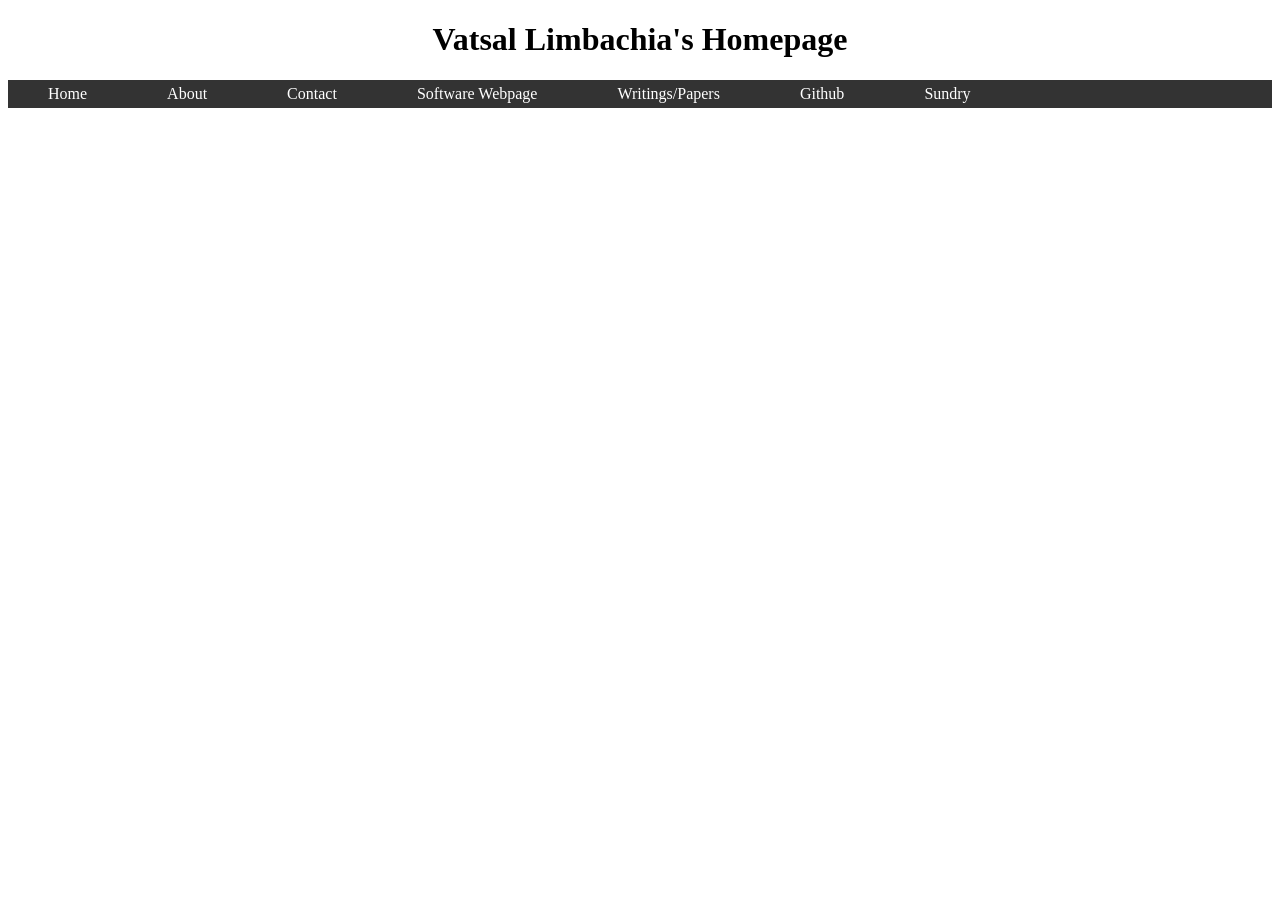
==== index.html @ 84e3554a "Create index.html" ====
<!DOCTYPE html>
<html>
<head>
<title>Vatsal Limbachia's Webpage</title>
<link rel="stylesheet" href="style.css">

<h1>Vatsal Limbachia&#39;s Homepage</h1>

<ul class="a">
  <li><a class="active" href="index.html">Home</a></li>
  <li><a class="active" href="about.html">About</a></li>
  <li><a class="active" href="contact.html">Contact</a></li>
  <li><a class="active" href="https://renaissancenerd.github.io">Software
Webpage</a></li>
  <li><a class="active"
href="writings.html">Writings/Papers</a></li>
  <li><a class="active" href="https://github.com/renaissancenerd">Github</a></li>
  <li><a class="active" href="sundry.html">Sundry</a></li>
</ul>
</head>

<script type="text/javascript">
  var imageURLs = [
       "math-on-chalkboard.jpg",
       "EllCurve.gif",
       
  ];
  function getImageTag() {
    var img = '<img src=\"imgs/';
    var randomIndex = Math.floor(Math.random() * imageURLs.length);
    img += imageURLs[randomIndex];
    img += '\" alt=\"\" class=\"a\">';
    return img;
  }
</script>

<body>
<div>
<script type="text/javascript">
  document.write(getImageTag());
</script>
<br>

</div>
</body>
</html>
---- style.css ----
ul.a {
    list-style-type: none;
    margin: 0;
    padding: 0;
    overflow: hidden;
    text-align:center;
    background-color: #333;
    font-size:100%;
    table-layout:fixed;
    word-wrap: break-word;
}

  
li a.active{
    display: block;
    color: white;
    padding: 05px 40px;
    text-decoration: none;
    float: left;
    font-size:100%;
    table-layout:fixed;
    word-wrap:break-word;
}

li a.active:hover {
    background-color: #111;
}

div {

    margin-top: 80px;
    margin-bottom: 100px;
    padding-left:15%;
    padding-right:15%;
    font-size:100%;

}

h1{text-align:center}

h2{text-align:center}

img{
    display:block;
    margin: 0 auto;
}
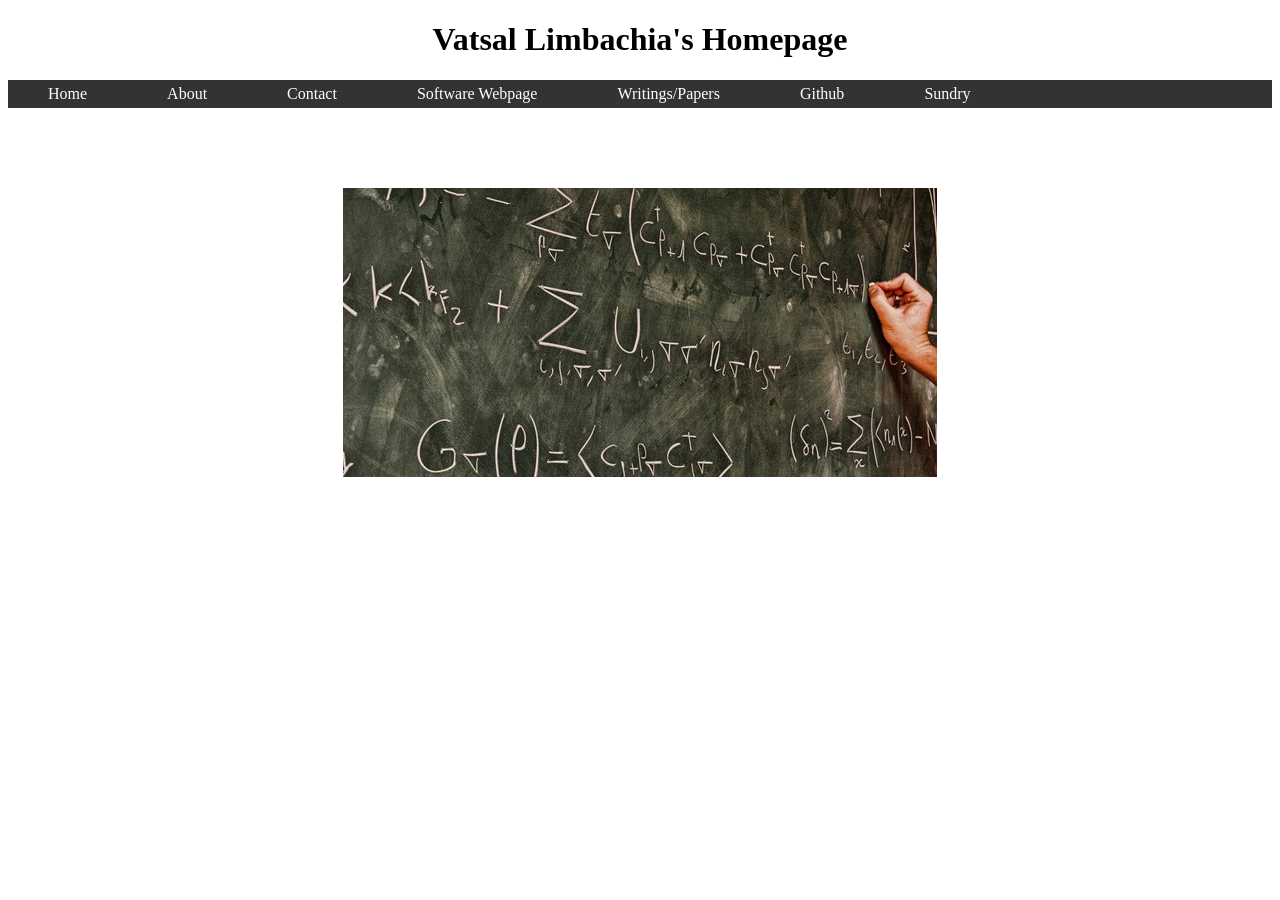
==== commit f17ca9b7: "Update index.html" ====
--- a/index.html
+++ b/index.html
@@ -23,6 +23,8 @@
   var imageURLs = [
        "math-on-chalkboard.jpg",
        "EllCurve.gif",
+       "alg.jpg",
+       "modularforms.gif",
        
   ];
   function getImageTag() {
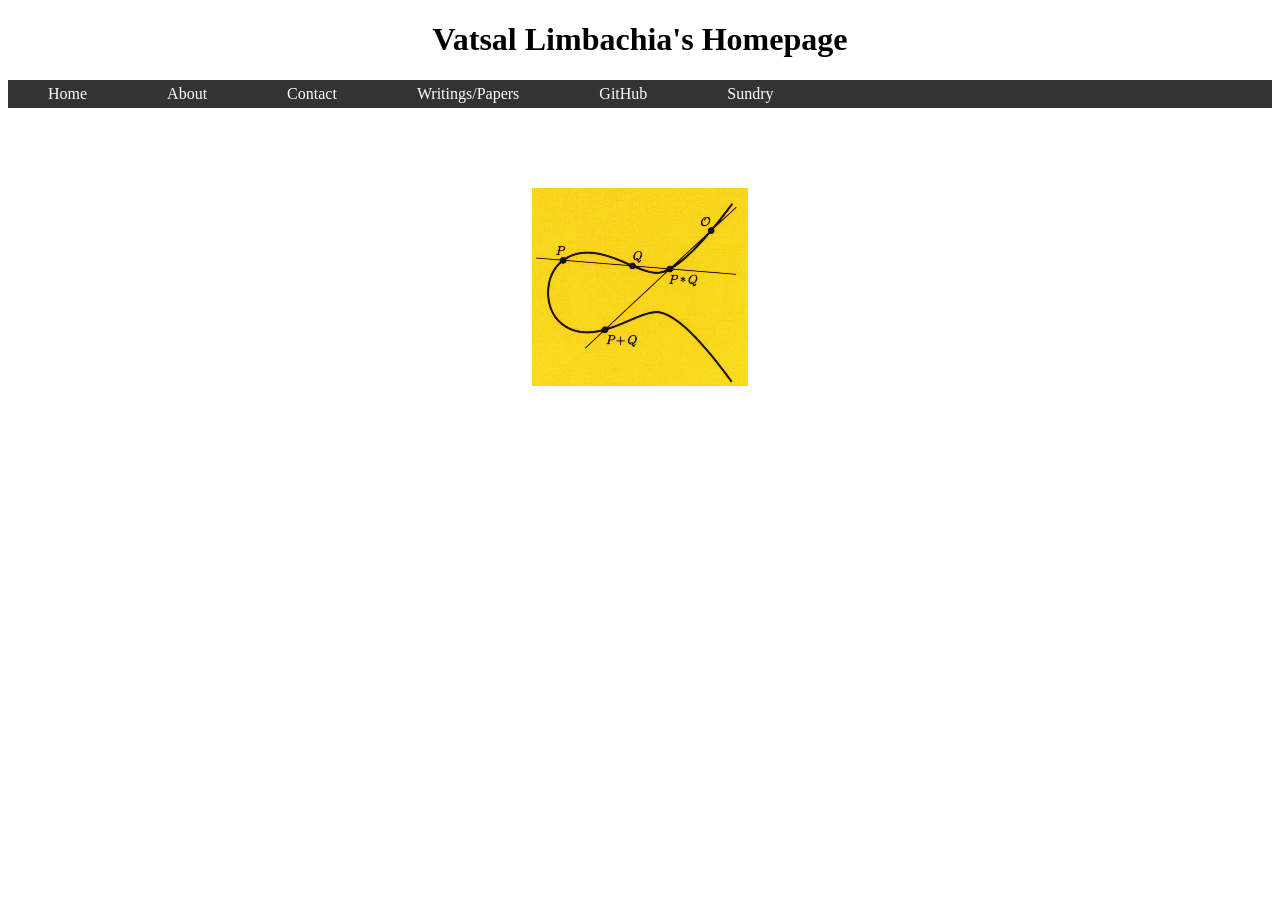
==== commit 8c536db0: "Update index.html" ====
--- a/index.html
+++ b/index.html
@@ -10,11 +10,10 @@
   <li><a class="active" href="index.html">Home</a></li>
   <li><a class="active" href="about.html">About</a></li>
   <li><a class="active" href="contact.html">Contact</a></li>
-  <li><a class="active" href="https://renaissancenerd.github.io">Software
-Webpage</a></li>
+  
   <li><a class="active"
 href="writings.html">Writings/Papers</a></li>
-  <li><a class="active" href="https://github.com/renaissancenerd">Github</a></li>
+  <li><a class="active" href="https://github.com/renaissancenerd">GitHub</a></li>
   <li><a class="active" href="sundry.html">Sundry</a></li>
 </ul>
 </head>
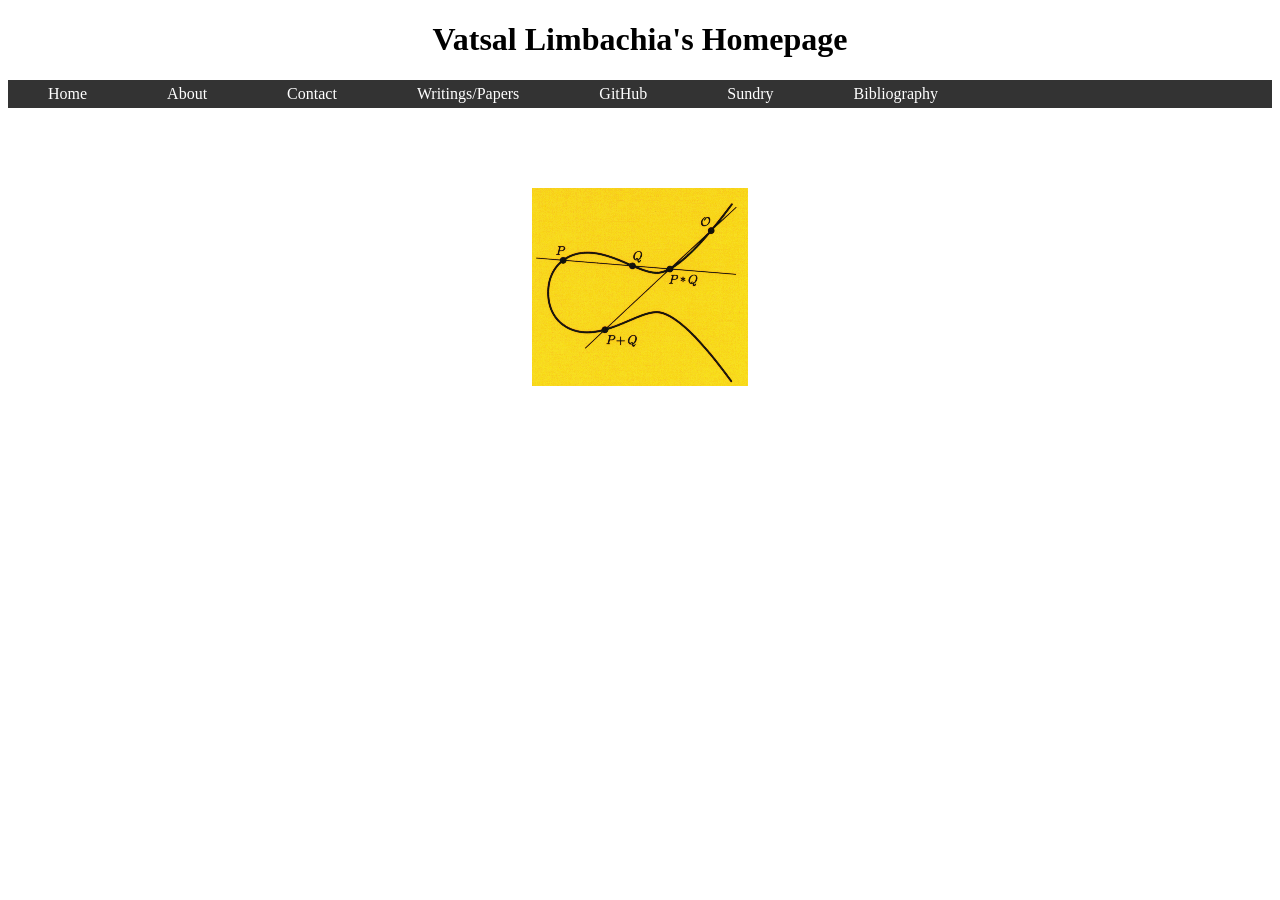
==== commit b32ffbf3: "Update index.html" ====
--- a/index.html
+++ b/index.html
@@ -15,6 +15,7 @@
 href="writings.html">Writings/Papers</a></li>
   <li><a class="active" href="https://github.com/renaissancenerd">GitHub</a></li>
   <li><a class="active" href="sundry.html">Sundry</a></li>
+  <li><a class="active" href="bibliography.html">Bibliography</a></li>
 </ul>
 </head>
 
